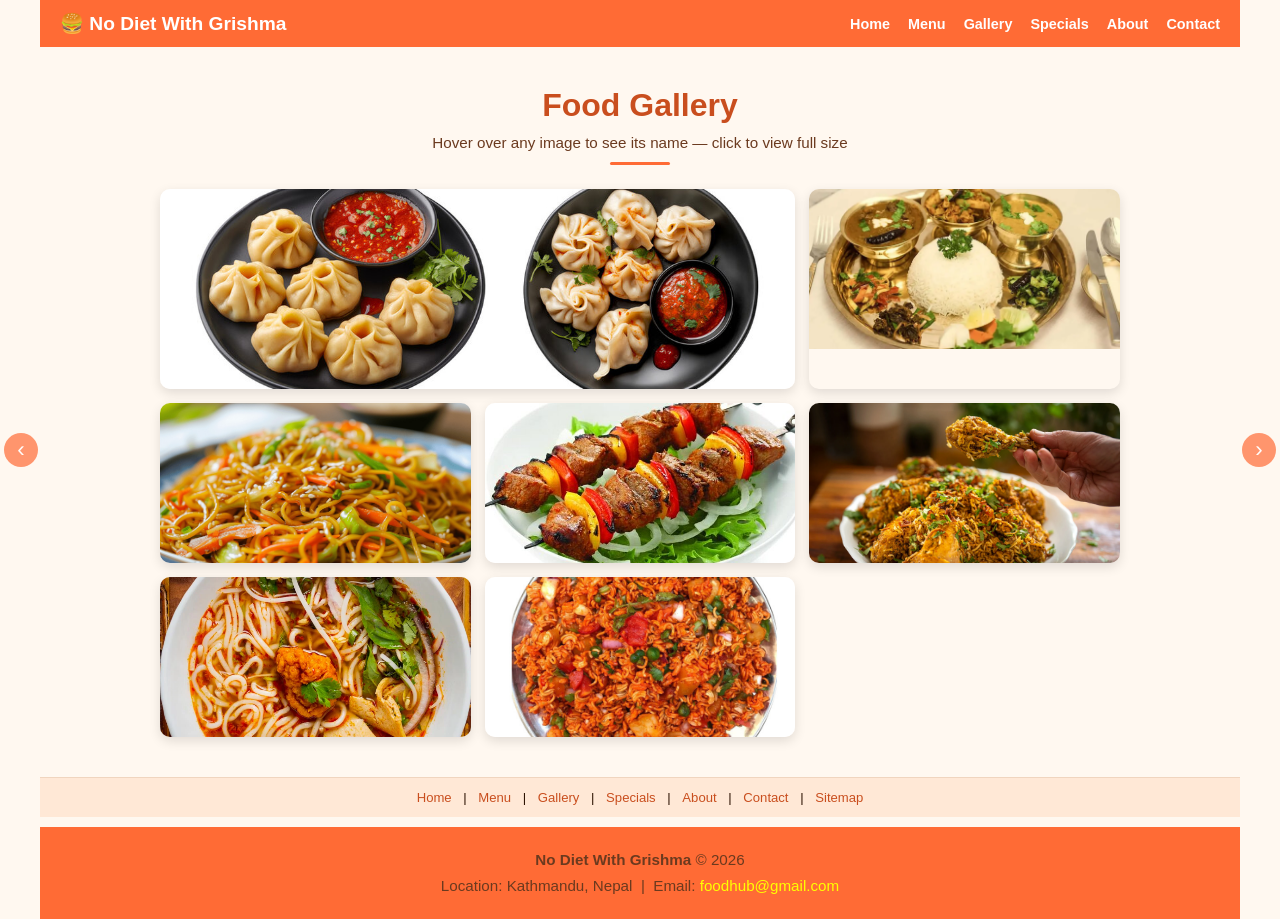
==== gallery.html @ d82777ea "Final website project" ====
<!DOCTYPE html>
<html lang="en">
<head>
  <meta charset="UTF-8">
  <meta name="viewport" content="width=device-width, initial-scale=1.0">
  <title>Gallery | No Diet With Grishma</title>
  <link rel="stylesheet" href="style.css">
</head>
<body>

<!-- Navigation Bar Starts -->
<nav>
  <a href="index.html" class="brand">🍔 No Diet With Grishma</a>
  <ul>
    <li><a href="index.html">Home</a></li>
    <li><a href="menu.html">Menu</a></li>
    <li><a href="gallery.html">Gallery</a></li>
    <li><a href="specials.html">Specials</a></li>
    <li><a href="about.html">About</a></li>
    <li><a href="contact.html">Contact</a></li>
  </ul>
</nav>
<!-- Navigation Bar Ends -->

<!-- Page Arrows Starts -->
<div class="page-arrows">
  <button class="page-arrow" onclick="goToPage(-1)">&#8249;</button>
  <button class="page-arrow" onclick="goToPage(1)">&#8250;</button>
</div>
<!-- Page Arrows Ends -->

<!-- Gallery Section Starts -->
<div class="section">
  <h1>Food Gallery</h1>
  <p style="margin-bottom: 6px;">Hover over any image to see its name — click to view full size</p>
  <div class="line"></div>

  <div class="gallery-grid">

    <a href="photos/momo.jpg" target="_blank" class="gallery-item">
      <img src="photos/momo.jpg" alt="Momo">
      <div class="gallery-label">Buff Momo</div>
    </a>

    <a href="photos/thakali.jpg" target="_blank" class="gallery-item">
      <img src="photos/thakali.jpg" alt="Thakali Set">
      <div class="gallery-label">Thakali Set</div>
    </a>

    <a href="photos/chowmein.jpg" target="_blank" class="gallery-item">
      <img src="photos/chowmein.jpg" alt="Chowmein">
      <div class="gallery-label">Veg Chowmein</div>
    </a>

    <a href="photos/sekuwa.jpg" target="_blank" class="gallery-item">
      <img src="photos/sekuwa.jpg" alt="Sekuwa">
      <div class="gallery-label">Chicken Sekuwa</div>
    </a>

    <a href="photos/biryani.jpg" target="_blank" class="gallery-item">
      <img src="photos/biryani.jpg" alt="Biryani">
      <div class="gallery-label">Biryani</div>
    </a>

    <a href="photos/thukpa.jpg" target="_blank" class="gallery-item">
      <img src="photos/thukpa.jpg" alt="Thukpa">
      <div class="gallery-label">Chicken Thukpa</div>
    </a>

    <a href="photos/chatpate.jpg" target="_blank" class="gallery-item">
      <img src="photos/chatpate.jpg" alt="Chatpate">
      <div class="gallery-label">Chatpate</div>
    </a>

  </div>
</div>

<!-- Gallery Section Ends -->

<!-- Secondary Nav Starts -->
<div class="bottom-nav">
  <a href="index.html">Home</a> |
  <a href="menu.html">Menu</a> |
  <a href="gallery.html">Gallery</a> |
  <a href="specials.html">Specials</a> |
  <a href="about.html">About</a> |
  <a href="contact.html">Contact</a> |
  <a href="sitemap.html">Sitemap</a>
</div>
<!-- Secondary Nav Ends -->

<!-- Footer Starts -->
<footer>
  <p><strong>No Diet With Grishma</strong> &copy; 2026</p>
  <p>Location: Kathmandu, Nepal &nbsp;|&nbsp; Email: <a href="mailto:foodhub@gmail.com">foodhub@gmail.com</a></p>
</footer>
<!-- Footer Ends -->

<script src="script.js"></script>
</body>
</html>
---- style.css ----
* { margin: 0; padding: 0; box-sizing: border-box; }

body {
  font-family: Arial, sans-serif;
  background-color: #fff8f0;
  color: #2b1200;
  max-width: 1200px;
  margin: 0 auto;
}

/* Nav */
nav {
  background-color: #ff6b35;
  padding: 12px 20px;
  position: sticky;
  top: 0;
  z-index: 1000;
  display: flex;
  justify-content: space-between;
  align-items: center;
}
nav .brand { color: white; font-size: 1.2rem; font-weight: bold; text-decoration: none; }
nav ul { list-style: none; display: flex; gap: 18px; }
nav ul a { color: white; text-decoration: none; font-weight: bold; font-size: 0.9rem; }
nav ul a:hover { color: yellow; }

/* Page arrows - fixed to viewport sides, below navbar */
.page-arrows {
  position: fixed;
  top: 50%;
  left: 0;
  right: 0;
  transform: translateY(-50%);
  display: flex;
  justify-content: space-between;
  pointer-events: none;
  z-index: 500;
  padding: 0 4px;
}
.page-arrow {
  pointer-events: all;
  background: #ff6b35;
  color: white;
  border: none;
  font-size: 1.4rem;
  width: 34px;
  height: 34px;
  border-radius: 50%;
  cursor: pointer;
  opacity: 0.7;
}
.page-arrow:hover { opacity: 1; background: #c94e1e; }

/* Slider */
.slider { position: relative; overflow: hidden; height: 400px; background: #333; }
.slides { display: flex; height: 100%; transition: transform 0.5s ease; }
.slides img { min-width: 100%; height: 100%; object-fit: cover; }
.slide-caption {
  position: absolute; bottom: 0; width: 100%;
  background: rgba(0,0,0,0.5); color: white;
  text-align: center; padding: 12px; font-size: 1.2rem; font-weight: bold;
}
/* Slider prev/next inside slider - higher z-index than page arrows */
.prev-btn, .next-btn {
  position: absolute; top: 50%; transform: translateY(-50%);
  background: rgba(0,0,0,0.5); color: white; border: none;
  font-size: 2rem; padding: 8px 18px; cursor: pointer; z-index: 600;
}
.prev-btn { left: 50px; }
.next-btn { right: 50px; }
.prev-btn:hover, .next-btn:hover { background: #ff6b35; }

/* Sections */
.section { padding: 40px 20px; text-align: center; }
h1 { color: #c94e1e; font-size: 2rem; margin-bottom: 6px; }
h2 { color: #c94e1e; font-size: 1.5rem; margin-bottom: 6px; }
.line { width: 60px; height: 3px; background: #ff6b35; border-radius: 2px; margin: 0 auto 24px; }
p { color: #6b3a1f; font-size: 0.95rem; line-height: 1.7; }

/* Cards (specials / home) */
.cards { display: flex; justify-content: center; flex-wrap: wrap; gap: 20px; margin-top: 20px; }
.card { background: white; border-radius: 10px; box-shadow: 0 4px 15px rgba(200,80,0,0.12); max-width: 260px; overflow: hidden; text-align: left; transition: transform 0.3s; }
.card:hover { transform: translateY(-5px); }
.card img { width: 100%; height: 180px; object-fit: cover; border-radius: 0; margin: 0; }
.card h3 { color: #c94e1e; margin: 10px 12px 4px; font-size: 1rem; }
.card .price { color: #ff6b35; font-weight: bold; margin: 0 12px 4px; font-size: 0.9rem; }
.card p { padding: 0 12px 12px; font-size: 0.85rem; }

/* Table */
.menu-table { width: 100%; max-width: 900px; margin: 20px auto 0; border-collapse: collapse; background: white; border-radius: 10px; overflow: hidden; font-size: 0.95rem; box-shadow: 0 4px 15px rgba(200,80,0,0.10); }
.menu-table th, .menu-table td { padding: 12px 14px; border: 1px solid #f0d5bf; text-align: left; }
.menu-table thead { background-color: #ff6b35; color: white; }
.menu-table tbody tr:nth-child(even) { background-color: #fff8f0; }
.menu-table tbody tr:hover { background-color: #ffe8d6; }

/* ===== Gallery - NEW style with labels ===== */
.gallery-grid {
  display: grid;
  grid-template-columns: repeat(3, 1fr);
  gap: 14px;
  margin-top: 20px;
  max-width: 960px;
  margin-left: auto;
  margin-right: auto;
}

.gallery-item {
  position: relative;
  overflow: hidden;
  border-radius: 10px;
  box-shadow: 0 4px 12px rgba(0,0,0,0.12);
  cursor: pointer;
}

/* Make first image bigger - spans 2 columns */
.gallery-item:first-child {
  grid-column: span 2;
}

.gallery-item img {
  width: 100%;
  height: 160px;
  object-fit: cover;
  display: block;
  margin: 0;
  border-radius: 0;
  transition: transform 0.4s ease;
}

.gallery-item:first-child img {
  height: 200px;
}

.gallery-item:hover img {
  transform: scale(1.06);
}

/* Label that appears on hover */
.gallery-label {
  position: absolute;
  bottom: 0;
  left: 0;
  right: 0;
  background: rgba(255, 107, 53, 0.88);
  color: white;
  text-align: center;
  padding: 8px;
  font-weight: bold;
  font-size: 0.9rem;
  transform: translateY(100%);
  transition: transform 0.3s ease;
}

.gallery-item:hover .gallery-label {
  transform: translateY(0);
}

/* About */
.about-row { display: flex; align-items: center; gap: 40px; flex-wrap: wrap; text-align: left; margin-top: 20px; }
.about-row .text { flex: 1; min-width: 280px; }
.about-row .text p { margin-bottom: 12px; }
.about-row img { flex: 1; min-width: 280px; width: 100%; border-radius: 10px; box-shadow: 0 4px 15px rgba(0,0,0,0.1); margin: 0; }
.founder-row { display: flex; align-items: center; gap: 40px; flex-wrap: wrap; text-align: left; margin-top: 20px; }
.founder-row .text { flex: 1; min-width: 280px; }
.founder-row .text p { margin-bottom: 12px; }
.founder-row img { width: 240px; height: 240px; object-fit: cover; border-radius: 50%; border: 4px solid #ff6b35; box-shadow: 0 4px 15px rgba(0,0,0,0.1); margin: 0; }

/* Contact */
.contact-box { max-width: 600px; margin: 20px auto 0; background: white; padding: 30px; border-radius: 12px; box-shadow: 0 4px 15px rgba(200,80,0,0.10); text-align: left; }
.form-group { margin-bottom: 16px; }
label { display: block; font-weight: bold; color: #c94e1e; margin-bottom: 6px; font-size: 0.9rem; }
input[type="text"], input[type="email"], textarea { width: 100%; padding: 10px; border: 1px solid #ccc; border-radius: 6px; font-size: 0.95rem; font-family: Arial, sans-serif; }
input:focus, textarea:focus { outline: none; border-color: #ff6b35; }
textarea { resize: vertical; }
button[type="submit"] { background-color: #ff6b35; color: white; padding: 12px; border: none; border-radius: 6px; font-size: 1rem; cursor: pointer; width: 100%; }
button[type="submit"]:hover { background-color: #c94e1e; }

/* Sitemap */
.sitemap-box { max-width: 500px; margin: 20px auto 0; background: white; padding: 30px; border-radius: 10px; box-shadow: 0 4px 15px rgba(200,80,0,0.10); text-align: left; }
.sitemap-box ul { list-style: none; padding-left: 10px; border-left: 3px solid #ff6b35; }
.sitemap-box li { margin: 10px 0; padding-left: 10px; }
.sitemap-box li::before { content: '› '; color: #ff6b35; font-weight: bold; }
.sitemap-box a { color: #2b1200; text-decoration: none; font-size: 0.95rem; }
.sitemap-box a:hover { color: #ff6b35; text-decoration: underline; }

/* Bottom nav */
.bottom-nav { text-align: center; padding: 12px; background: #ffe8d6; font-size: 0.82rem; border-top: 1px solid #f0d5bf; }
.bottom-nav a { color: #c94e1e; text-decoration: none; margin: 0 8px; }
.bottom-nav a:hover { text-decoration: underline; }

/* Footer */
footer { background-color: #ff6b35; color: white; text-align: center; padding: 20px; font-size: 0.85rem; margin-top: 10px; }
footer a { color: yellow; text-decoration: none; }
footer a:hover { text-decoration: underline; }

/* Responsive */
@media (max-width: 768px) {
  nav ul { gap: 10px; flex-wrap: wrap; justify-content: center; }
  .slider { height: 220px; }
  .prev-btn { left: 40px; }
  .next-btn { right: 40px; }
  .about-row, .founder-row { flex-direction: column; }
  .gallery-grid { grid-template-columns: repeat(2, 1fr); }
  .gallery-item:first-child { grid-column: span 2; }
}
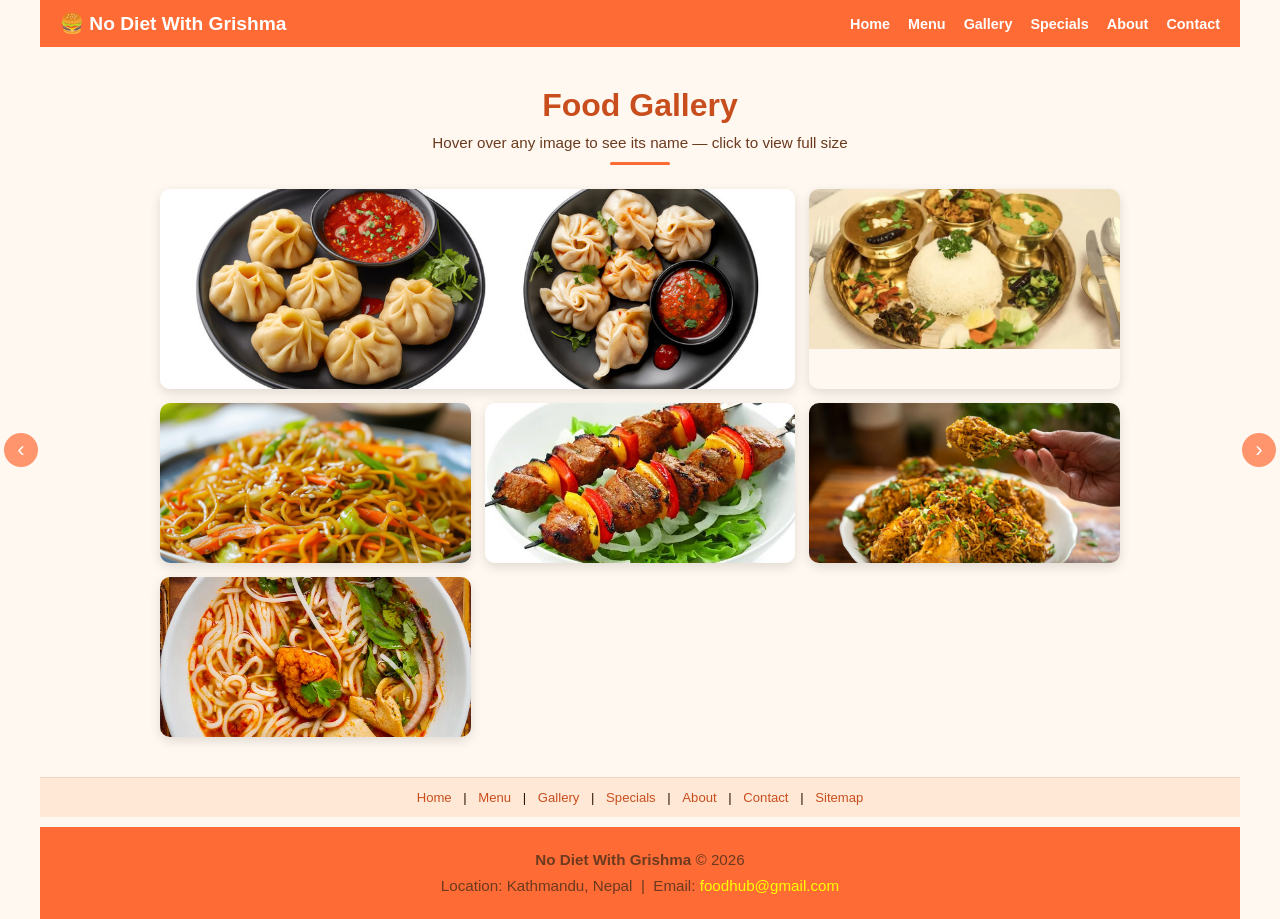
==== commit 4a5fe641: "updated" ====
--- a/gallery.html
+++ b/gallery.html
@@ -67,10 +67,7 @@
       <div class="gallery-label">Chicken Thukpa</div>
     </a>
 
-    <a href="photos/chatpate.jpg" target="_blank" class="gallery-item">
-      <img src="photos/chatpate.jpg" alt="Chatpate">
-      <div class="gallery-label">Chatpate</div>
-    </a>
+    
 
   </div>
 </div>
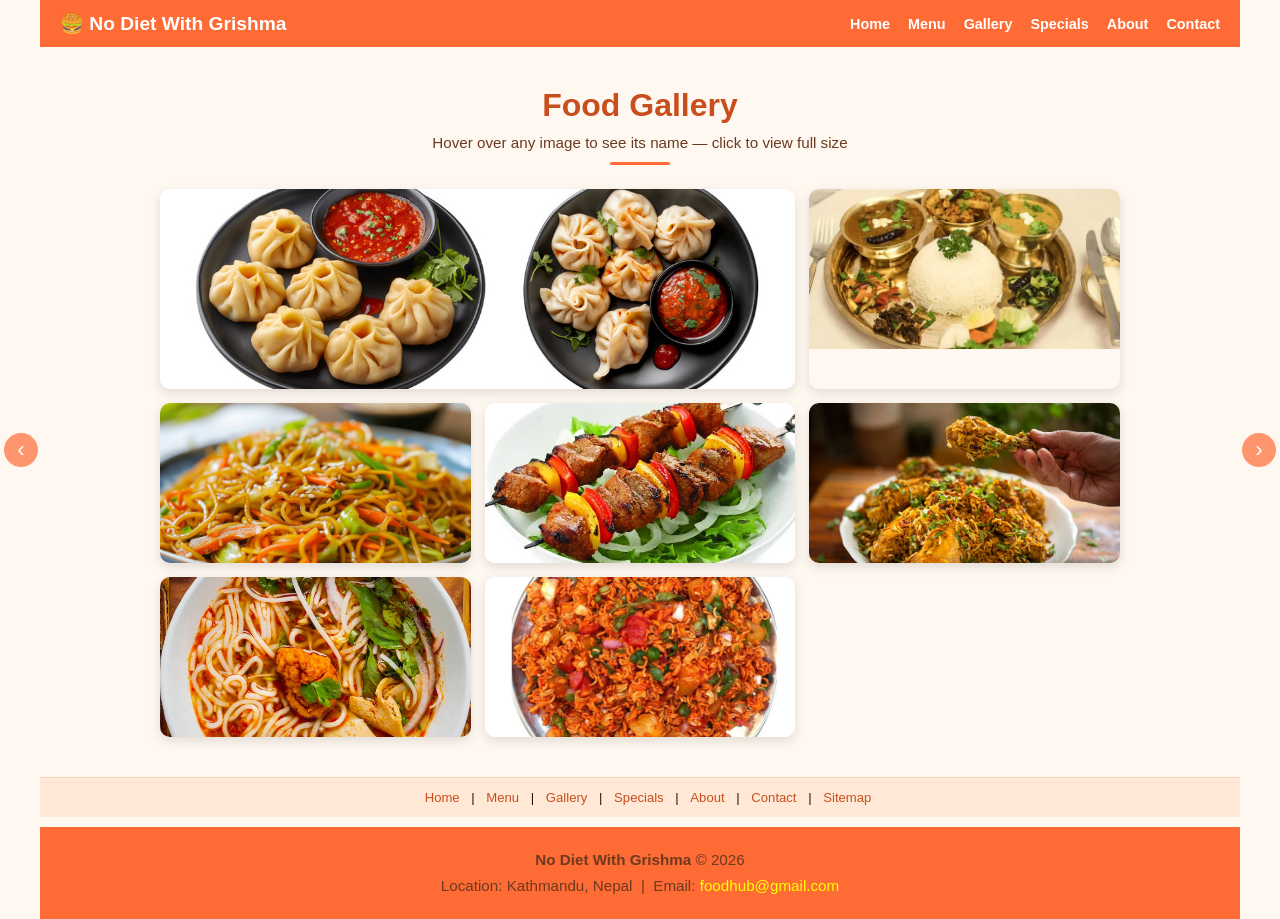
==== commit 1e9aeb28: "updated" ====
--- a/gallery.html
+++ b/gallery.html
@@ -66,10 +66,11 @@
       <img src="photos/thukpa.jpg" alt="Thukpa">
       <div class="gallery-label">Chicken Thukpa</div>
     </a>
+    <a href="photos/chatpate.jpg" target="_blank" class="gallery-item">
+      <img src="photos/chatpate.jpg" alt="Chatpate">
+      <div class="gallery-label">Chatpate</div>
 
-    
-
-  </div>
+    </div>
 </div>
 
 <!-- Gallery Section Ends -->
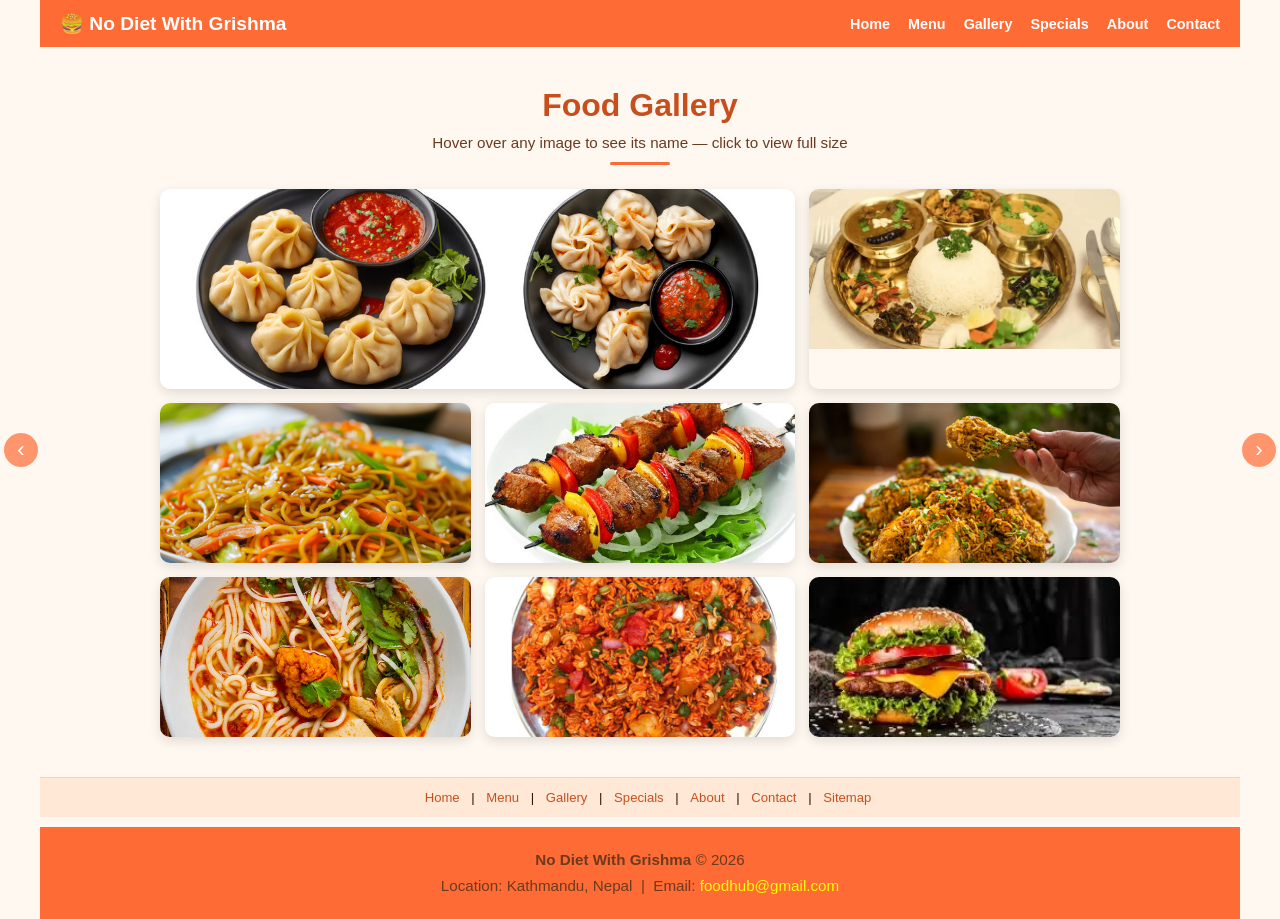
==== commit 32321152: "changes" ====
--- a/gallery.html
+++ b/gallery.html
@@ -70,6 +70,9 @@
       <img src="photos/chatpate.jpg" alt="Chatpate">
       <div class="gallery-label">Chatpate</div>
 
+      <a href="photos/burger.jpg" target="_blank" class="gallery-item">
+      <img src="photos/burger.jpg" alt="Burger">
+      <div class="gallery-label">Burger</div>
     </div>
 </div>
 
--- a/style.css
+++ b/style.css
@@ -78,7 +78,17 @@
 p { color: #6b3a1f; font-size: 0.95rem; line-height: 1.7; }
 
 /* Cards (specials / home) */
-.cards { display: flex; justify-content: center; flex-wrap: wrap; gap: 20px; margin-top: 20px; }
+/*.cards { display: flex; justify-content: center; flex-wrap: wrap; gap: 20px; margin-top: 20px; }*/
+.cards {
+  display: flex;
+  flex-direction: column;
+  align-items: center;
+  gap: 20px;
+  margin-top: 20px;
+  max-height: 600px;
+  overflow-y: auto;
+  padding: 10px;
+}
 .card { background: white; border-radius: 10px; box-shadow: 0 4px 15px rgba(200,80,0,0.12); max-width: 260px; overflow: hidden; text-align: left; transition: transform 0.3s; }
 .card:hover { transform: translateY(-5px); }
 .card img { width: 100%; height: 180px; object-fit: cover; border-radius: 0; margin: 0; }
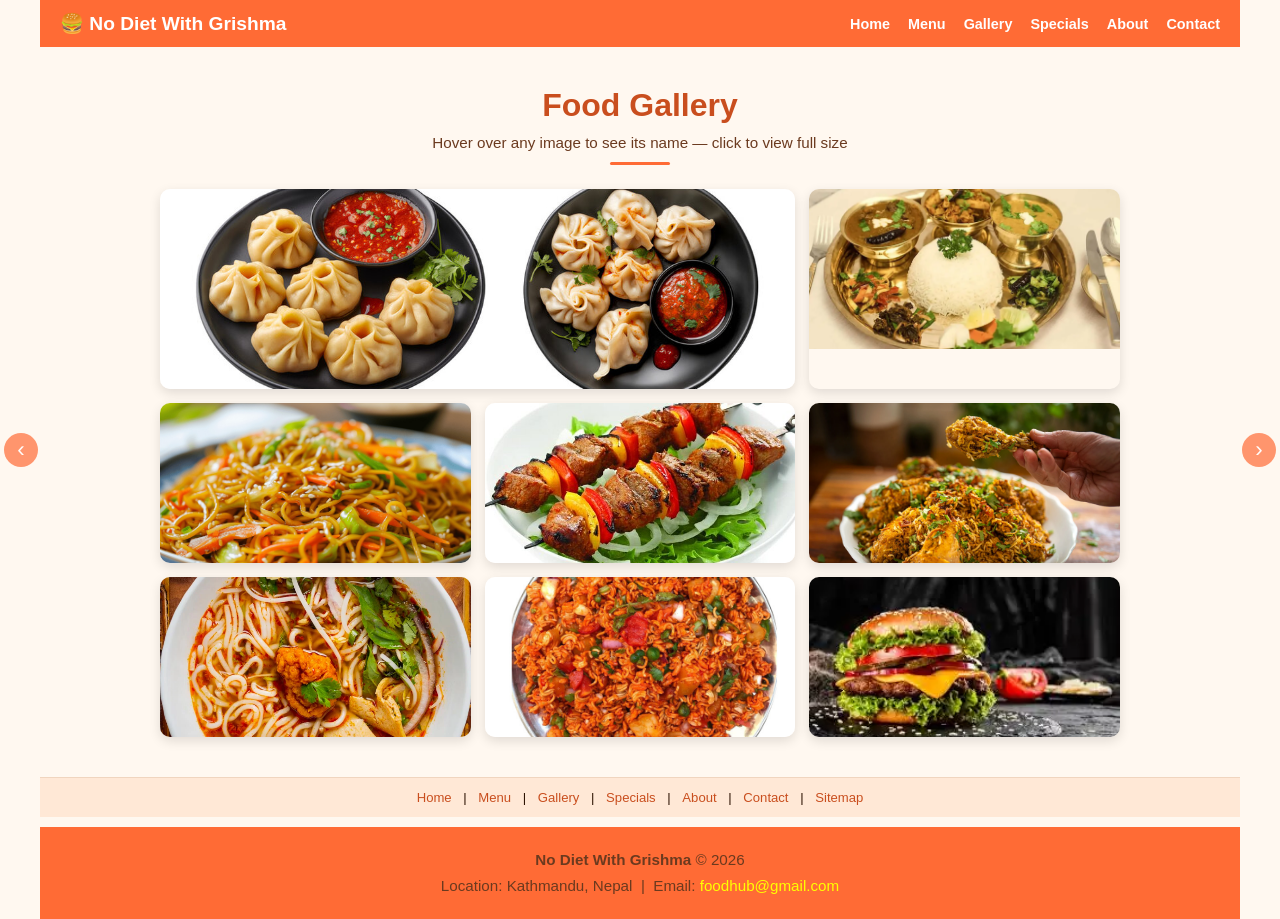
==== commit 43f9cc0c: "changes done" ====
--- a/gallery.html
+++ b/gallery.html
@@ -69,12 +69,16 @@
     <a href="photos/chatpate.jpg" target="_blank" class="gallery-item">
       <img src="photos/chatpate.jpg" alt="Chatpate">
       <div class="gallery-label">Chatpate</div>
+    </a>
 
-      <a href="photos/burger.jpg" target="_blank" class="gallery-item">
+    <a href="photos/burger.jpg" target="_blank" class="gallery-item">
       <img src="photos/burger.jpg" alt="Burger">
       <div class="gallery-label">Burger</div>
-    </div>
+    </a>
+  </div>
 </div>
+    
+    
 
 <!-- Gallery Section Ends -->
 
--- a/style.css
+++ b/style.css
@@ -78,16 +78,17 @@
 p { color: #6b3a1f; font-size: 0.95rem; line-height: 1.7; }
 
 /* Cards (specials / home) */
-/*.cards { display: flex; justify-content: center; flex-wrap: wrap; gap: 20px; margin-top: 20px; }*/
-.cards {
-  display: flex;
-  flex-direction: column;
-  align-items: center;
-  gap: 20px;
-  margin-top: 20px;
-  max-height: 600px;
-  overflow-y: auto;
-  padding: 10px;
+.cards { display: flex; justify-content: center; flex-wrap: wrap; gap: 20px; margin-top: 20px; }
+
+/* Scroll reveal animation */
+.scroll-reveal {
+  opacity: 0;
+  transform: translateY(60px);
+  transition: opacity 0.6s ease, transform 0.6s ease;
+}
+.scroll-reveal.visible {
+  opacity: 1;
+  transform: translateY(0);
 }
 .card { background: white; border-radius: 10px; box-shadow: 0 4px 15px rgba(200,80,0,0.12); max-width: 260px; overflow: hidden; text-align: left; transition: transform 0.3s; }
 .card:hover { transform: translateY(-5px); }
@@ -203,6 +204,8 @@
 footer a { color: yellow; text-decoration: none; }
 footer a:hover { text-decoration: underline; }
 
+a:visited { color: #a0522d; }
+
 /* Responsive */
 @media (max-width: 768px) {
   nav ul { gap: 10px; flex-wrap: wrap; justify-content: center; }
